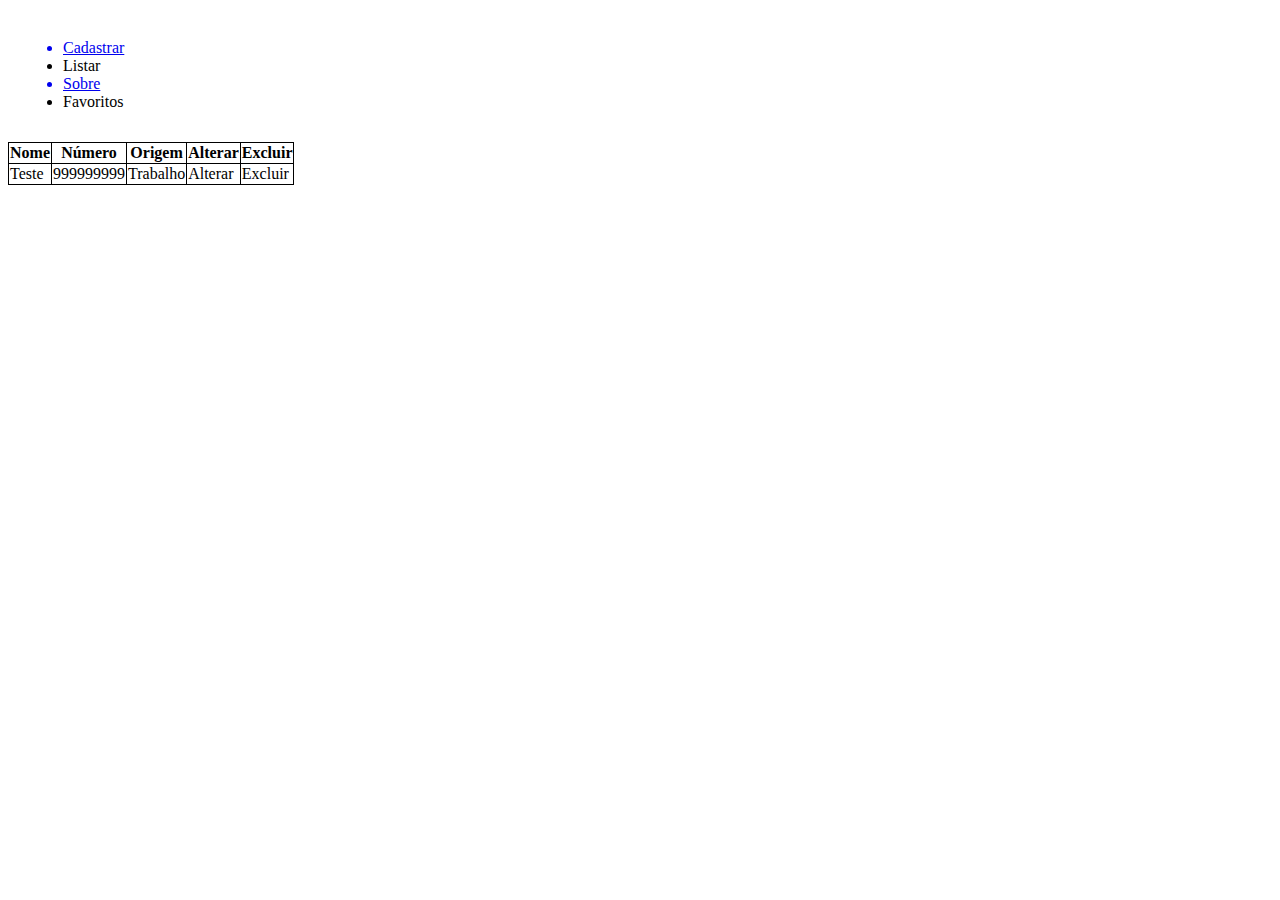
==== index.html @ 7107e4b0 "FEAT - First Activity" ====
<!DOCTYPE html>
<html lang="pt-BR">
<head>
    <meta charset="UTF-8">
    <meta http-equiv="X-UA-Compatible" content="IE=edge">
    <meta name="viewport" content="width=device-width, initial-scale=1.0">
    <title>Contatos</title>
    <link rel="stylesheet" href="style.css">
</head>
<body>
    <nav class="menu">
        <ul>
            <a href="cadastrar.html"><li>Cadastrar</li></a>
            <li>Listar</li>
            <a href="https://github.com/GianPiR" target="_blank"><li>Sobre</li></a>
            <li>Favoritos</li>
        </ul>
    </nav>
    <section>
        <table>
            <thead><th>Nome</th><th>Número</th><th>Origem</th><th>Alterar</th><th>Excluir</th></thead>
            <tr>
                <td>Teste</td><td>999999999</td><td>Trabalho</td><td>Alterar</td><td>Excluir</td>
            </tr>
        </table>
    </section>
</body>
</html>
---- style.css ----
.menu{
    list-style-type: none;
    display: inline-block;
    padding: 15px;
    color: black;
}

table, th{
    border-style: groove;
    border: 1px solid black;
    border-collapse: collapse;
}

td{
    border-style: groove;
    border: 1px solid black;
    border-collapse: collapse;
    text-align: left;
}
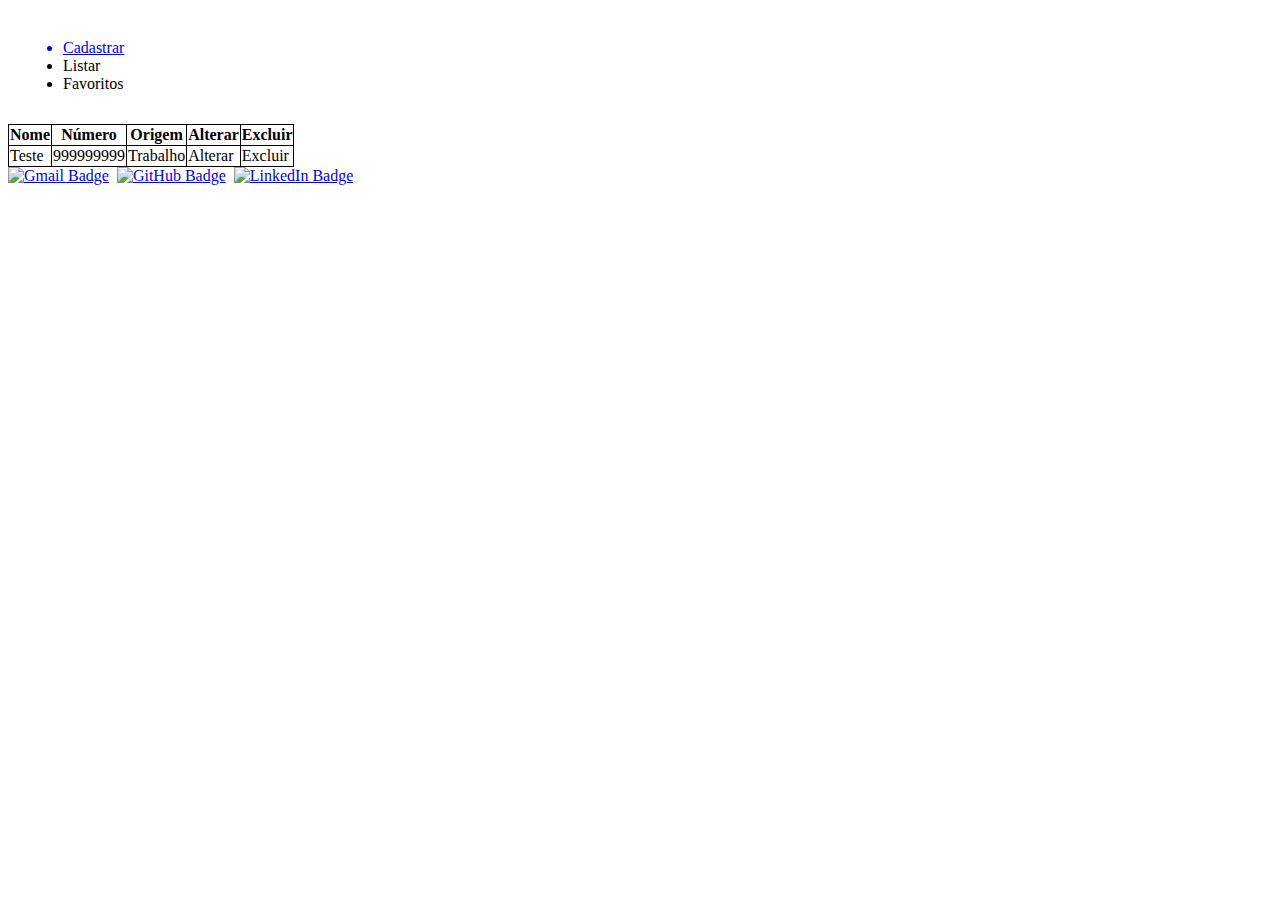
==== commit f4d7d5e6: "Tests" ====
--- a/index.html
+++ b/index.html
@@ -10,19 +10,24 @@
 <body>
     <nav class="menu">
         <ul>
-            <a href="cadastrar.html"><li>Cadastrar</li></a>
+            <a id="cadastrar" class="item" href="cadastrar.html"><li>Cadastrar</li></a>
             <li>Listar</li>
-            <a href="https://github.com/GianPiR" target="_blank"><li>Sobre</li></a>
             <li>Favoritos</li>
         </ul>
     </nav>
     <section>
-        <table>
+        <table class="contatos">
             <thead><th>Nome</th><th>Número</th><th>Origem</th><th>Alterar</th><th>Excluir</th></thead>
             <tr>
                 <td>Teste</td><td>999999999</td><td>Trabalho</td><td>Alterar</td><td>Excluir</td>
             </tr>
         </table>
     </section>
+
+    
 </body>
+<footer><a href="mailto:gianpierresb@gmail.com" target="_blank"><img src="https://img.shields.io/badge/Gmail-D14836?style=flat&logo=gmail&logoColor=white" alt="Gmail Badge" height="20"></a>&nbsp;
+    <a href="https://github.com/GianPiR" target="_blank"><img src="https://img.shields.io/badge/GitHub-100000?style=flat&logo=github&logoColor=white" alt="GitHub Badge" height="20"></a>&nbsp;
+    <a href="https://linkedin.com/in/gian-pierre-da-silva-brandão-85a0b91a3" target="_blank"><img src="https://img.shields.io/badge/-LinkedIn-blue?style=flat&logo=linkedin&logoColor=white" alt="LinkedIn Badge" height="20"></a>&nbsp;
+</footer>
 </html>--- a/style.css
+++ b/style.css
@@ -1,3 +1,27 @@
+.container{
+    position: relative;
+    width: 100%;
+    max-width: 960px;
+    margin: 0 auto;
+    padding: 0 20px;
+    box-sizing: border-box;
+}
+
+/* Larger than mobile */
+@media (min-width: 400px) {}
+
+/* Larger than phablet (also point when grid becomes active) */
+@media (min-width: 550px) {}
+
+/* Larger than tablet */
+@media (min-width: 750px) {}
+
+/* Larger than desktop */
+@media (min-width: 1000px) {}
+
+/* Larger than Desktop HD */
+@media (min-width: 1200px) {}
+
 .menu{
     list-style-type: none;
     display: inline-block;
@@ -5,13 +29,19 @@
     color: black;
 }
 
-table, th{
+.contatos{
     border-style: groove;
     border: 1px solid black;
     border-collapse: collapse;
 }
 
-td{
+.contatos th{
+    border-style: groove;
+    border: 1px solid black;
+    border-collapse: collapse;
+}
+
+.contatos td{
     border-style: groove;
     border: 1px solid black;
     border-collapse: collapse;
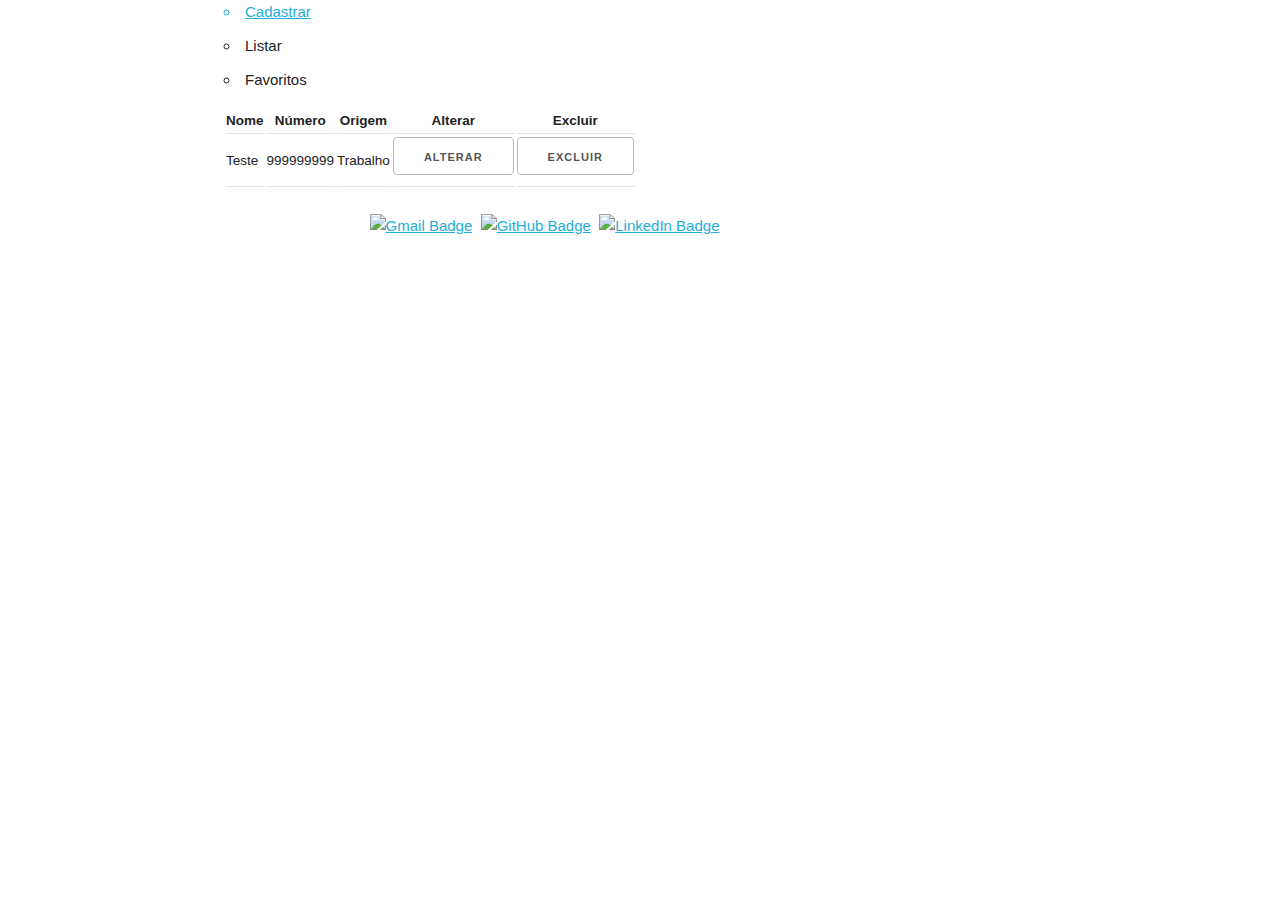
==== commit 4cba9723: "FEAT - Implement Skeleton Framework" ====
--- a/index.html
+++ b/index.html
@@ -7,7 +7,7 @@
     <title>Contatos</title>
     <link rel="stylesheet" href="style.css">
 </head>
-<body>
+<body class="container">
     <nav class="menu">
         <ul>
             <a id="cadastrar" class="item" href="cadastrar.html"><li>Cadastrar</li></a>
@@ -17,17 +17,17 @@
     </nav>
     <section>
         <table class="contatos">
-            <thead><th>Nome</th><th>Número</th><th>Origem</th><th>Alterar</th><th>Excluir</th></thead>
+            <th>Nome</th><th>Número</th><th>Origem</th><th>Alterar</th><th>Excluir</th>
             <tr>
-                <td>Teste</td><td>999999999</td><td>Trabalho</td><td>Alterar</td><td>Excluir</td>
+                <td>Teste</td><td>999999999</td><td>Trabalho</td><td><button>Alterar</button></td><td><button>Excluir</button></td>
             </tr>
         </table>
     </section>
+</body>
 
-    
-</body>
 <footer><a href="mailto:gianpierresb@gmail.com" target="_blank"><img src="https://img.shields.io/badge/Gmail-D14836?style=flat&logo=gmail&logoColor=white" alt="Gmail Badge" height="20"></a>&nbsp;
     <a href="https://github.com/GianPiR" target="_blank"><img src="https://img.shields.io/badge/GitHub-100000?style=flat&logo=github&logoColor=white" alt="GitHub Badge" height="20"></a>&nbsp;
     <a href="https://linkedin.com/in/gian-pierre-da-silva-brandão-85a0b91a3" target="_blank"><img src="https://img.shields.io/badge/-LinkedIn-blue?style=flat&logo=linkedin&logoColor=white" alt="LinkedIn Badge" height="20"></a>&nbsp;
 </footer>
+
 </html>--- a/style.css
+++ b/style.css
@@ -1,4 +1,35 @@
-.container{
+/* Self Clearing Goodness */
+.container:after, .row:after, .u-cf {
+  content: "";
+  display: table;
+  clear: both;
+}
+
+/* Utilities */
+.u-full-width {
+    width: 100%;
+    box-sizing: border-box;
+}
+
+.u-max-full-width {
+    max-width: 100%;
+    box-sizing: border-box;
+}
+
+/* Base */
+html {
+    font-size: 62.5%;
+}
+
+body {
+    font-size: 1.5em;
+    line-height: 1.6;
+    font-weight: 400;
+    font-family: "Raleway", "HelveticaNeue", "Helvetica Neue", Helvetica, Arial, sans-serif;
+    color: #222;
+}
+
+.container, footer{
     position: relative;
     width: 100%;
     max-width: 960px;
@@ -8,42 +39,162 @@
 }
 
 /* Larger than mobile */
-@media (min-width: 400px) {}
+@media (min-width: 400px) {
+    .container, footer {
+        width: 85%;
+        padding: 0; }
+}
 
 /* Larger than phablet (also point when grid becomes active) */
-@media (min-width: 550px) {}
+@media (min-width: 550px) {
+    .container, footer {
+        width: 80%;
+        padding: 0; }
+}
 
 /* Larger than tablet */
-@media (min-width: 750px) {}
+@media (min-width: 750px) {
+    .container, footer {
+        width: 75%;
+        padding: 0; }
+}
 
 /* Larger than desktop */
-@media (min-width: 1000px) {}
+@media (min-width: 1000px) {
+    .container, footer {
+        width: 70%;
+        padding: 0; }
+}
 
 /* Larger than Desktop HD */
-@media (min-width: 1200px) {}
-
-.menu{
-    list-style-type: none;
+@media (min-width: 1200px) {
+    .container, footer {
+        width: 65%;
+        padding: 0; }
+}
+
+/* Links */
+a {
+    color: #1EAEDB;
+}
+
+a:hover {
+    color: #0FA0CE;
+}
+
+/* Forms */
+.button,
+button,
+input[type="submit"],
+input[type="reset"],
+input[type="button"] {
     display: inline-block;
-    padding: 15px;
-    color: black;
-}
-
-.contatos{
-    border-style: groove;
-    border: 1px solid black;
-    border-collapse: collapse;
-}
-
-.contatos th{
-    border-style: groove;
-    border: 1px solid black;
-    border-collapse: collapse;
-}
-
-.contatos td{
-    border-style: groove;
-    border: 1px solid black;
-    border-collapse: collapse;
-    text-align: left;
+    height: 38px;
+    padding: 0 30px;
+    color: #555;
+    text-align: center;
+    font-size: 11px;
+    font-weight: 600;
+    line-height: 38px;
+    letter-spacing: .1rem;
+    text-transform: uppercase;
+    text-decoration: none;
+    white-space: nowrap;
+    background-color: transparent;
+    border-radius: 4px;
+    border: 1px solid #bbb;
+    cursor: pointer;
+    box-sizing: border-box;
+}
+
+.button:hover,
+button:hover,
+input[type="submit"]:hover,
+input[type="reset"]:hover,
+input[type="button"]:hover,
+.button:focus,
+button:focus,
+input[type="submit"]:focus,
+input[type="reset"]:focus,
+input[type="button"]:focus {
+    color: #333;
+    border-color: #888;
+    outline: 0;
+}
+
+input[type="radio"],
+input[type="checkbox"] {
+    height: 12px;
+    padding: 6px 10px;
+    accent-color:#33C3F0;
+    display: inline;
+    border: 1px solid #D1D1D1;
+    border-radius: 4px;
+}
+
+input[type="email"],
+input[type="number"],
+input[type="search"],
+input[type="text"],
+input[type="tel"],
+input[type="url"],
+input[type="password"],
+input[type="date"],
+textarea,
+select {
+    height: 38px;
+    padding: 6px 10px;
+    background-color: #fff;
+    border: 1px solid #D1D1D1;
+    border-radius: 4px;
+    box-shadow: none;
+    box-sizing: border-box;
+}
+
+select:focus, textarea:focus, input[type="text"]:focus, input[type="date"]:focus {
+    border: 1px solid #33C3F0;
+    outline: 0;
+}
+
+legend {
+    display: block;
+    margin-bottom: .5rem;
+    font-weight: 600;
+}
+
+/* Spacing */
+button, .button {
+    margin-bottom: 1rem;
+}
+
+input, textarea, select, fieldset {
+    margin-bottom: 1.5rem;
+}
+
+table, p, form {
+    margin-bottom: 2.5rem;
+}
+
+/* Lists */
+th, td {
+  border-bottom: 1px solid #E1E1E1;
+  padding-left: 0;
+  margin-top: 0;
+  margin: 1.5rem 0 1.5rem 3rem;
+  font-size: 90%;
+}
+
+.menu ul {
+    list-style: circle inside;
+    padding-left: 0;
+    margin-top: 0;
+}
+
+.menu ul ul {
+  margin: 1.5rem 0 1.5rem 3rem;
+  font-size: 90%;
+}
+
+.menu li {
+    margin-bottom: 1rem;
 }